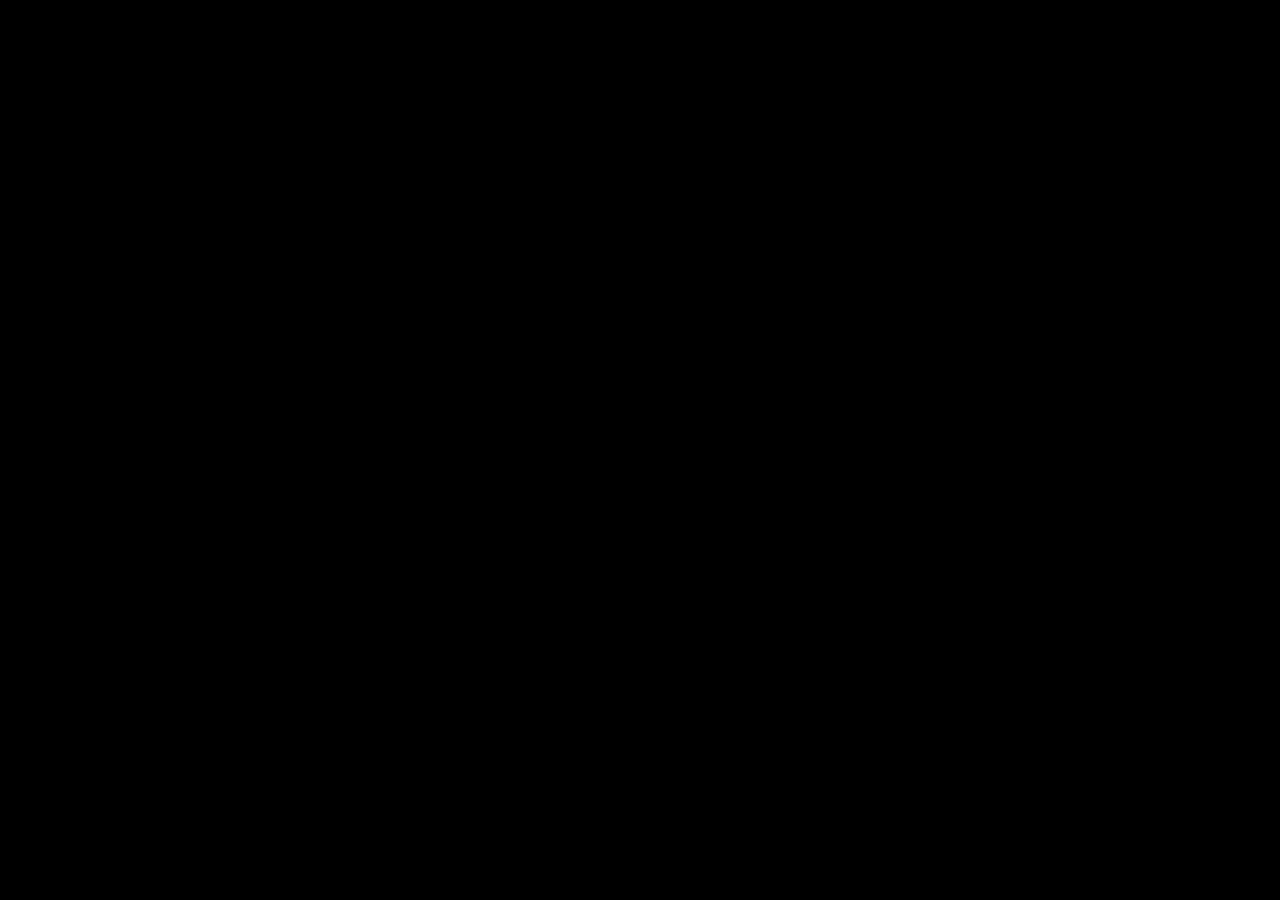
==== index.html @ b3810bb0 "feat: initial project setup Initialize project structure with Tailwind CSS, TypeScript configuration" ====
<!doctype html>
<html lang="en" style="background:#000000;color:#ffffff">
  <head>
    <meta charset="UTF-8" />
    <script>
      (function () {
        try {
          var currentFetch = typeof window.fetch === 'function' ? window.fetch.bind(window) : undefined;
          var ownDesc = Object.getOwnPropertyDescriptor(window, 'fetch');
          var protoDesc = Object.getOwnPropertyDescriptor(Window.prototype, 'fetch');
          var canDefine = !ownDesc || ownDesc.configurable !== false;
          if (canDefine && currentFetch) {
            Object.defineProperty(window, 'fetch', {
              configurable: true,
              enumerable: true,
              get: function () {
                return currentFetch;
              },
              set: function (nextFetch) {
                if (typeof nextFetch === 'function') {
                  currentFetch = nextFetch;
                }
              },
            });
          }
          if (protoDesc && protoDesc.configurable !== false && !protoDesc.set && !protoDesc.writable) {
            Object.defineProperty(Window.prototype, 'fetch', {
              configurable: true,
              enumerable: true,
              get: function () {
                return currentFetch;
              },
              set: function (nextFetch) {
                if (typeof nextFetch === 'function') {
                  currentFetch = nextFetch;
                }
              },
            });
          }
        } catch (_) {}

        window.addEventListener(
          'error',
          function (event) {
            var msg = String((event && event.message) || '');
            var file = String((event && event.filename) || '');
            if (
              msg.indexOf('Cannot set property fetch') !== -1 ||
              file.indexOf('chrome-extension://') === 0
            ) {
              event.stopImmediatePropagation();
              event.preventDefault();
            }
          },
          true
        );
      })();
    </script>
    <meta name="viewport" content="width=device-width, initial-scale=1.0" />
    <title>Brandier Web — Websites On Your Own Desire &amp; AI Advertising Studio</title>
    <meta name="description" content="Brandier Web by Brandier Studio (brandierstudio.online) — Custom Websites On Your Own Desire, Next-Gen AI UGC Advertising, and Cinematic Motion Graphics." />
    <meta property="og:title" content="Brandier Web — Websites On Your Own Desire &amp; AI Advertising Studio" />
    <meta property="og:description" content="Deploy bespoke, high-converting websites on your own desire alongside Hollywood-grade AI advertising and motion graphics." />
    <meta property="og:type" content="website" />
    <meta name="twitter:card" content="summary_large_image" />
    <link id="dynamic-favicon" rel="icon" type="image/png" href="/favicon.png" />
    <link rel="shortcut icon" href="/favicon.ico" />
    <link rel="apple-touch-icon" href="/favicon.png" />
    <link rel="preconnect" href="https://fonts.googleapis.com" />
    <link rel="preconnect" href="https://fonts.gstatic.com" crossorigin />
    <link href="https://fonts.googleapis.com/css2?family=Inter:ital,opsz,wght@0,14..32,100..900&family=Instrument+Serif:ital@1&family=Syne:wght@500;600;700&display=swap" rel="stylesheet" />
  </head>
  <body style="background:#000;color:#fff">
    <div id="root"></div>
    <script type="module" src="/src/main.tsx"></script>
  </body>
</html>
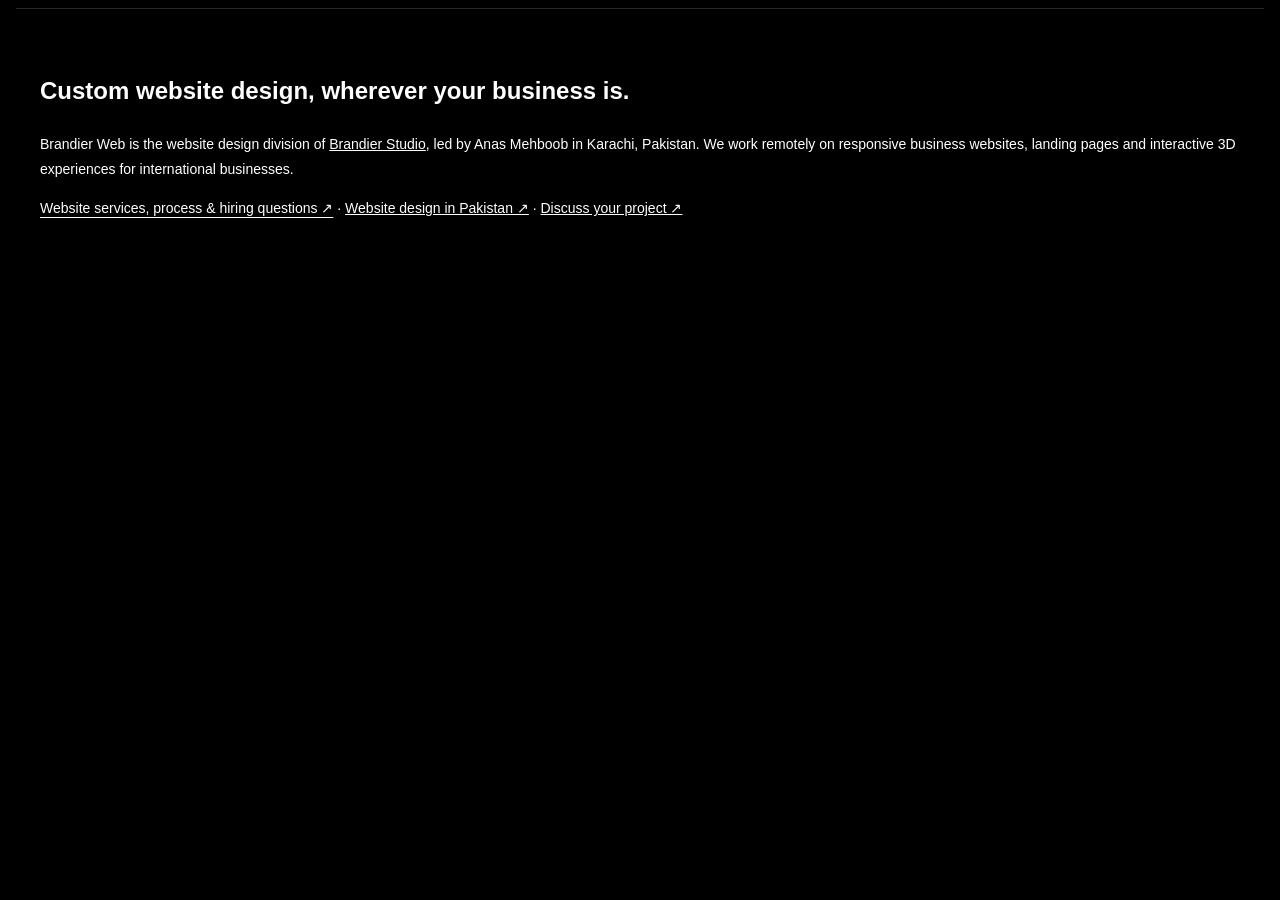
==== commit 61437d34: "Add global website design SEO, crawlable service guide and sitemap" ====
--- a/index.html
+++ b/index.html
@@ -57,21 +57,35 @@
       })();
     </script>
     <meta name="viewport" content="width=device-width, initial-scale=1.0" />
-    <title>Brandier Web — Websites On Your Own Desire &amp; AI Advertising Studio</title>
-    <meta name="description" content="Brandier Web by Brandier Studio (brandierstudio.online) — Custom Websites On Your Own Desire, Next-Gen AI UGC Advertising, and Cinematic Motion Graphics." />
-    <meta property="og:title" content="Brandier Web — Websites On Your Own Desire &amp; AI Advertising Studio" />
-    <meta property="og:description" content="Deploy bespoke, high-converting websites on your own desire alongside Hollywood-grade AI advertising and motion graphics." />
+    <title>Custom Website &amp; 3D Web Design | Brandier Web</title>
+    <meta name="description" content="Hire Brandier Web for custom business websites, landing pages and interactive 3D website design. Based in Karachi, working remotely with international businesses." />
+    <meta property="og:title" content="Custom Website &amp; 3D Web Design | Brandier Web" />
+    <meta property="og:description" content="Hire Brandier Web for custom business websites, landing pages and interactive 3D website design. Based in Karachi, working remotely with international businesses." />
+    <link rel="canonical" href="https://web.brandierstudio.online/" />
+    <meta name="robots" content="index,follow,max-image-preview:large" />
+    <meta property="og:url" content="https://web.brandierstudio.online/" />
+    <meta property="og:site_name" content="Brandier Web" />
+    <meta property="og:image" content="https://web.brandierstudio.online/assets/brandier-web-dark-full.png" />
+    <meta name="twitter:title" content="Custom Website &amp; 3D Web Design | Brandier Web" />
+    <meta name="twitter:description" content="Custom websites, landing pages and interactive 3D experiences for international businesses." />
+    <meta name="twitter:image" content="https://web.brandierstudio.online/assets/brandier-web-dark-full.png" />
     <meta property="og:type" content="website" />
     <meta name="twitter:card" content="summary_large_image" />
-    <link id="dynamic-favicon" rel="icon" type="image/png" href="/favicon.png" />
-    <link rel="shortcut icon" href="/favicon.ico" />
-    <link rel="apple-touch-icon" href="/favicon.png" />
+    <link id="dynamic-favicon" rel="icon" type="image/png" href="./favicon.png?v=5" />
+    <link rel="shortcut icon" href="./favicon.ico?v=5" />
+    <link rel="apple-touch-icon" href="./favicon.png?v=5" />
     <link rel="preconnect" href="https://fonts.googleapis.com" />
     <link rel="preconnect" href="https://fonts.gstatic.com" crossorigin />
     <link href="https://fonts.googleapis.com/css2?family=Inter:ital,opsz,wght@0,14..32,100..900&family=Instrument+Serif:ital@1&family=Syne:wght@500;600;700&display=swap" rel="stylesheet" />
+    <script type="application/ld+json">{"@context": "https://schema.org", "@graph": [{"@type": "Organization", "@id": "https://web.brandierstudio.online/#organization", "name": "Brandier Web", "url": "https://web.brandierstudio.online/", "logo": "https://web.brandierstudio.online/assets/brandier-web-dark-full.png", "parentOrganization": {"@id": "https://brandierstudio.online/#business", "name": "Brandier Studio", "url": "https://brandierstudio.online/"}, "email": "brandierstudio@gmail.com", "telephone": "+923158878955", "founder": {"@type": "Person", "name": "Anas Mehboob", "url": "https://anas.brandierstudio.online/"}}, {"@type": "WebSite", "@id": "https://web.brandierstudio.online/#website", "url": "https://web.brandierstudio.online/", "name": "Brandier Web", "publisher": {"@id": "https://web.brandierstudio.online/#organization"}}, {"@type": "Service", "name": "Custom website and 3D website design", "serviceType": ["Custom website design", "Landing page design", "Interactive 3D website design"], "provider": {"@id": "https://web.brandierstudio.online/#organization"}, "areaServed": "Worldwide", "url": "https://web.brandierstudio.online/website-design.html"}]}</script>
   </head>
   <body style="background:#000;color:#fff">
     <div id="root"></div>
+    <section aria-labelledby="web-resources-title" style="max-width:1200px;margin:auto;padding:40px 24px;font:14px/1.8 Inter,Arial,sans-serif;border-top:1px solid #7775">
+      <h2 id="web-resources-title" style="font-size:24px">Custom website design, wherever your business is.</h2>
+      <p>Brandier Web is the website design division of <a href="https://brandierstudio.online/" style="color:inherit">Brandier Studio</a>, led by Anas Mehboob in Karachi, Pakistan. We work remotely on responsive business websites, landing pages and interactive 3D experiences for international businesses.</p>
+      <p><a href="/website-design.html" style="color:inherit;text-underline-offset:4px">Website services, process &amp; hiring questions ↗</a> · <a href="https://brandierstudio.online/website-design-karachi.html" style="color:inherit">Website design in Pakistan ↗</a> · <a href="mailto:brandierstudio@gmail.com" style="color:inherit">Discuss your project ↗</a></p>
+    </section>
     <script type="module" src="/src/main.tsx"></script>
   </body>
 </html>
